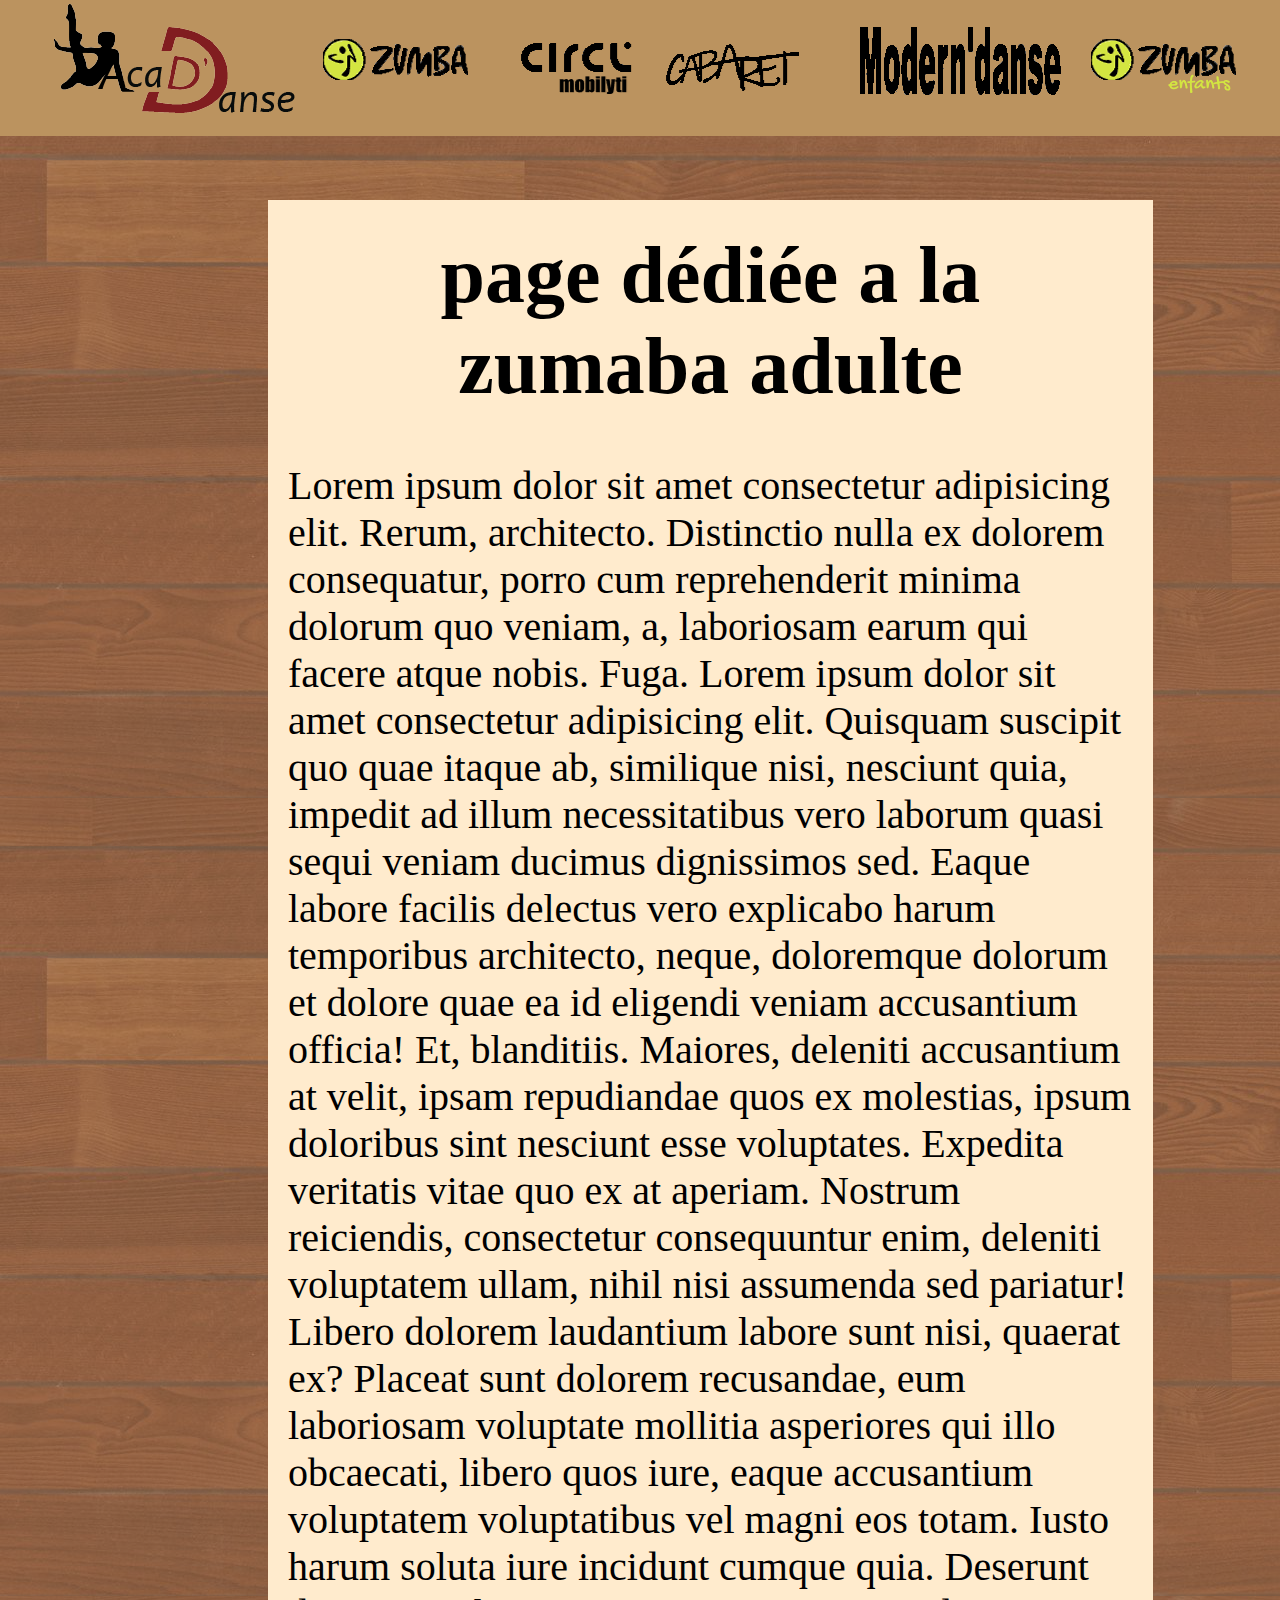
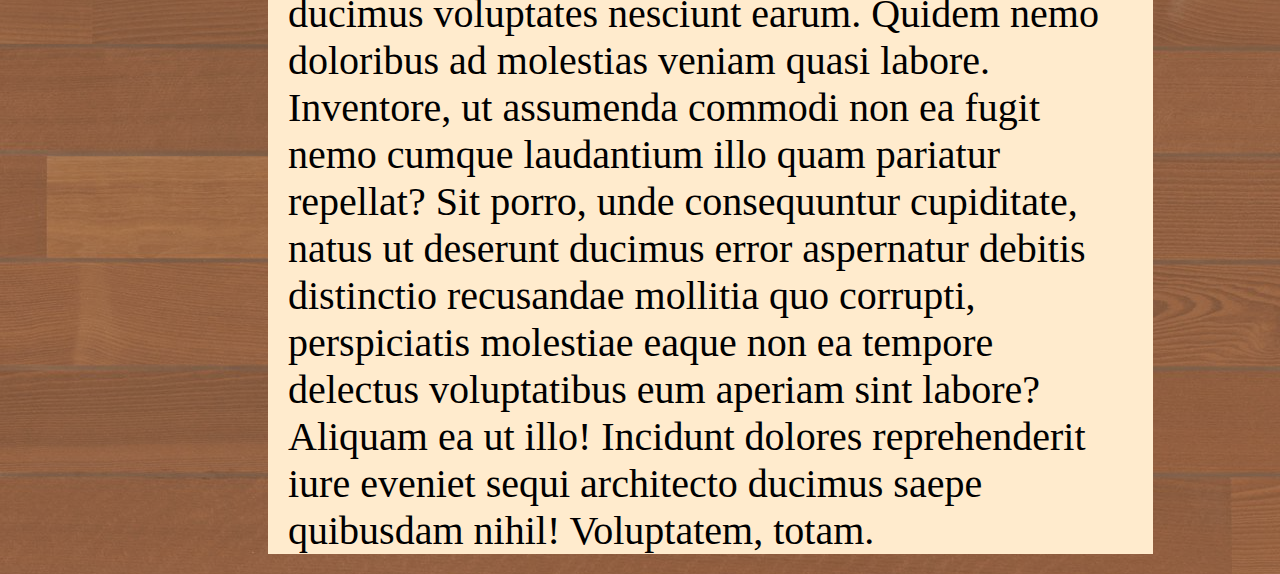
==== index2.html @ 11e07036 "ajou" ====
<!DOCTYPE html>
<html lang="fr">
<head>
    <meta charset="UTF-8">
    <meta name="viewport" content="width=device-width, initial-scale=1.0">
    <title>acad'danse</title>
    <link rel="stylesheet" href="style.css">
</head>
<body>

    <div id="barreR" class=header>


        <a id="buttonM" href="index.html">tttttttttttttttttttttttttttttttt</a>
        <a id="button1" href="index2.html">boutton 2</a>
        <a id="button2" href="index3.html">boutton 3</a>
        <a id="button3" href="index4.html">boutton 4</a>
        <a id="button4" href="index5.html">boutton 5</a>
        <a id="button5" href="index6.html">boutton 6</a>
    </div>

    <div class="txt">
        <h1 id="h1">page dédiée a la zumaba adulte</h1>
        <p id="p">Lorem ipsum dolor sit amet consectetur adipisicing elit. Rerum, architecto. Distinctio 
            nulla ex dolorem consequatur, porro cum reprehenderit minima dolorum quo veniam, a, 
            laboriosam earum qui facere atque nobis. Fuga. Lorem ipsum dolor sit amet consectetur 
            adipisicing elit. Quisquam suscipit quo quae itaque ab, similique nisi, nesciunt quia, 
            impedit ad illum necessitatibus vero laborum quasi sequi veniam ducimus dignissimos sed. 
            Eaque labore facilis delectus vero explicabo harum temporibus architecto, neque, doloremque 
            dolorum et dolore quae ea id eligendi veniam accusantium officia! Et, blanditiis. Maiores, 
            deleniti accusantium at velit, ipsam repudiandae quos ex molestias, ipsum doloribus sint 
            nesciunt esse voluptates. Expedita veritatis vitae quo ex at aperiam. Nostrum reiciendis, 
            consectetur consequuntur enim, deleniti voluptatem ullam, nihil nisi assumenda sed pariatur! 
            Libero dolorem laudantium labore sunt nisi, quaerat ex? Placeat sunt dolorem recusandae, eum 
            laboriosam voluptate mollitia asperiores qui illo obcaecati, libero quos iure, eaque accusantium 
            voluptatem voluptatibus vel magni eos totam. Iusto harum soluta iure incidunt cumque quia. Deserunt 
            ducimus voluptates nesciunt earum. Quidem nemo doloribus ad molestias veniam quasi labore. Inventore, 
            ut assumenda commodi non ea fugit nemo cumque laudantium illo quam pariatur repellat? Sit porro, unde 
            consequuntur cupiditate, natus ut deserunt ducimus error aspernatur debitis distinctio recusandae 
            mollitia quo corrupti, perspiciatis molestiae eaque non ea tempore delectus voluptatibus eum aperiam
             sint labore? Aliquam ea ut illo! Incidunt dolores reprehenderit iure eveniet sequi architecto ducimus 
             saepe quibusdam nihil! Voluptatem, totam. </p>
 
    </div>

</body>
</html>
---- style.css ----
body {
    background-color: rgba(158, 95, 53, 0.842);
    background-image: url(planché.png);
    border: 0px;
}

#barreR{
    position: fixed;
    background-color: rgb(187, 147, 95);
    width: 100%;
    text-align: left;
    height: 28px;  
    padding: 54px;
    border: none;
    margin: 0px;
    top: 0;
    left: 0;

}

#buttonM {
    padding: 50px;
    text-decoration : none;
    background-image: url(sans\ le\ fond_AcaDDanse.png);
    border: none;
    margin: 0px;
    color: black;
    width: 50;
    color: rgba(240, 255, 255, 0);
    

}

#logo{
    width: 30px;
    height: 28px;
    margin: 0px;
    border: none;
}
.txt{
    background-color: blanchedalmond;
    width: 70%;
    height: auto;
    margin-top: 200px;
    margin-left: 260px;
    border: initial;
    font-size: 40px;
   
}

#p{
    margin: 20px;
}

h1{
    text-align: center;
    margin-top: 150px;
    margin-bottom: 20px;
    padding: 30px;
    
}

#button1 {
    padding: 47px;
    text-decoration : none;
    background-image: url(vcgb.png);
    border: none;
    color: black;
    width: 50;
    color: rgba(240, 255, 255, 0);
    margin-left: 20px;
    height: 100%;

    

}

#button3 {
    padding: 40px;
    text-decoration : none;
    background-image: url(cabaret.png);
    border: none;
    color: black;
    width: 50;
    color: rgba(240, 255, 255, 0);
    margin-left: 20px;
    height: 100%;

    

}

#button4 {
    padding: 90px;
    text-decoration : none;
    background-image: url(moderndanse.png);
    border: none;
    color: black;
    width: 40;
    color: rgba(240, 255, 255, 0);
    margin-left: 20px;
    height: 100%;

    

}

#button2 {
    padding: 37px;
    text-decoration : none;
    background-image: url(cicl.png);
    border: none;
    color: black;
    width: 50;
    color: rgba(240, 255, 255, 0);
    margin-left: 20px;
    height: 100%;

    

}



#button5 {
    padding: 47px;
    text-decoration : none;
    background-image: url(vcgb-1.png);
    border: none;
    color: black;
    width: 50;
    color: rgba(240, 255, 255, 0);
    margin-left: 20px;
    height: 100%;

    



}

#footer{
    bottom: 0px;
    left: 0px;
    background-color:  rgb(187, 147, 95);;
    width: 100%;
    height: 150px;
    margin: 0px;
    border: none;
    padding: 0px;
    margin-bottom: 0px;
    background-position-x: 0cm;
}

#liste{
    list-style: none;
    margin-top: 40px;
    padding-top: 40px;
    position: relative;
    text-align: center;
}
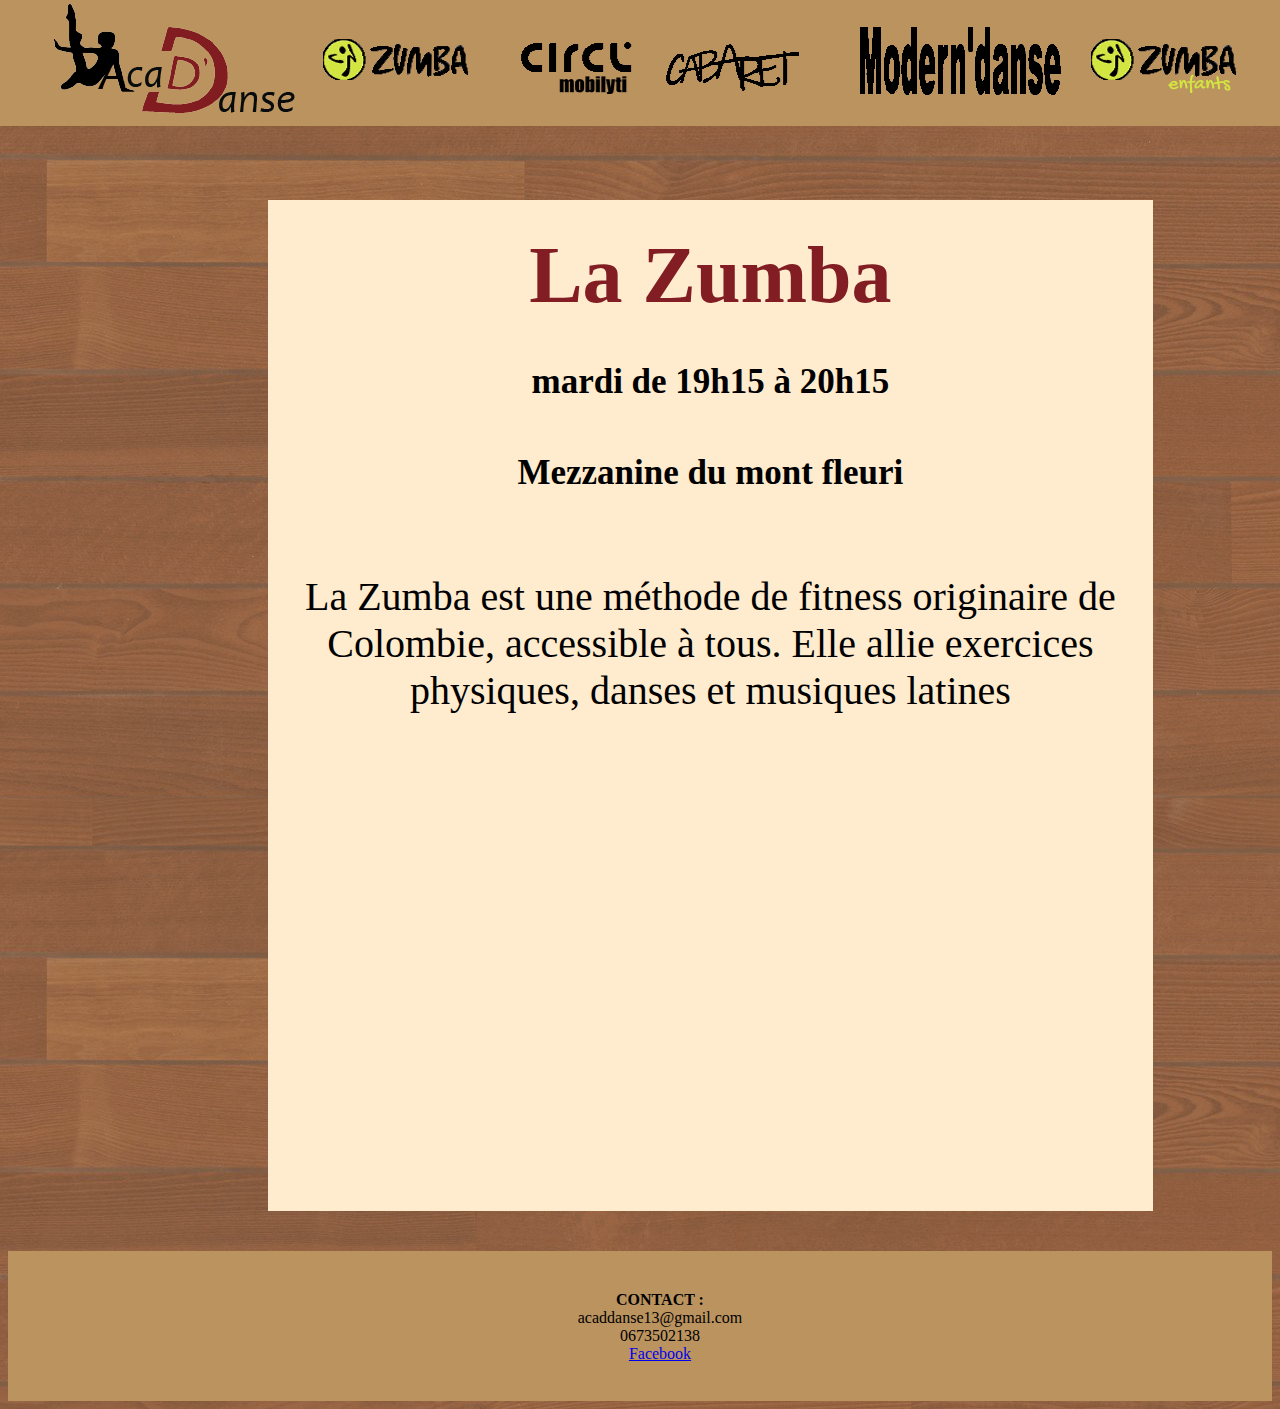
==== commit cc6aa2c6: "commit" ====
--- a/index2.html
+++ b/index2.html
@@ -20,27 +20,27 @@
     </div>
 
     <div class="txt">
-        <h1 id="h1">page dédiée a la zumaba adulte</h1>
-        <p id="p">Lorem ipsum dolor sit amet consectetur adipisicing elit. Rerum, architecto. Distinctio 
-            nulla ex dolorem consequatur, porro cum reprehenderit minima dolorum quo veniam, a, 
-            laboriosam earum qui facere atque nobis. Fuga. Lorem ipsum dolor sit amet consectetur 
-            adipisicing elit. Quisquam suscipit quo quae itaque ab, similique nisi, nesciunt quia, 
-            impedit ad illum necessitatibus vero laborum quasi sequi veniam ducimus dignissimos sed. 
-            Eaque labore facilis delectus vero explicabo harum temporibus architecto, neque, doloremque 
-            dolorum et dolore quae ea id eligendi veniam accusantium officia! Et, blanditiis. Maiores, 
-            deleniti accusantium at velit, ipsam repudiandae quos ex molestias, ipsum doloribus sint 
-            nesciunt esse voluptates. Expedita veritatis vitae quo ex at aperiam. Nostrum reiciendis, 
-            consectetur consequuntur enim, deleniti voluptatem ullam, nihil nisi assumenda sed pariatur! 
-            Libero dolorem laudantium labore sunt nisi, quaerat ex? Placeat sunt dolorem recusandae, eum 
-            laboriosam voluptate mollitia asperiores qui illo obcaecati, libero quos iure, eaque accusantium 
-            voluptatem voluptatibus vel magni eos totam. Iusto harum soluta iure incidunt cumque quia. Deserunt 
-            ducimus voluptates nesciunt earum. Quidem nemo doloribus ad molestias veniam quasi labore. Inventore, 
-            ut assumenda commodi non ea fugit nemo cumque laudantium illo quam pariatur repellat? Sit porro, unde 
-            consequuntur cupiditate, natus ut deserunt ducimus error aspernatur debitis distinctio recusandae 
-            mollitia quo corrupti, perspiciatis molestiae eaque non ea tempore delectus voluptatibus eum aperiam
-             sint labore? Aliquam ea ut illo! Incidunt dolores reprehenderit iure eveniet sequi architecto ducimus 
-             saepe quibusdam nihil! Voluptatem, totam. </p>
- 
+        <h1 id="h1">La Zumba
+           <br><strong id="zm">mardi de 19h15 à 20h15  <br>Mezzanine du mont fleuri</strong></h1>
+        <p id="pz">La Zumba est une méthode de fitness originaire 
+            de Colombie, accessible à tous. Elle allie exercices physiques, danses
+            et musiques latines</p>
+            <br>
+
+        <br>
+
+        <iframe id="vodz" src="https://www.facebook.com/plugins/video.php?height=316&href=https%3A%2F%2Fwww.facebook.com%2F100057789844462%2Fvideos%2F533960834544357%2F&show_text=false&width=560&t=0" width="560" height="316" style="border:none;overflow:hidden" scrolling="no" frameborder="0" allowfullscreen="true" allow="autoplay; clipboard-write; encrypted-media; picture-in-picture; web-share" allowFullScreen="true"></iframe>
+         <br>
+    </div>
+
+    <div id="footer">
+        <ol id="liste">
+            <li><strong>CONTACT :</strong></li>
+            <li>acaddanse13@gmail.com</li>
+            <li>0673502138</li>
+            <li><a href="https://www.facebook.com/people/Acaddanse/100057789844462/">Facebook</a></li>
+        </ol>
+
     </div>
 
 </body>
--- a/style.css
+++ b/style.css
@@ -9,7 +9,7 @@
     background-color: rgb(187, 147, 95);
     width: 100%;
     text-align: left;
-    height: 28px;  
+    height: auto;  
     padding: 54px;
     border: none;
     margin: 0px;
@@ -50,6 +50,10 @@
 
 #p{
     margin: 20px;
+    width: 70%;
+    position: unset;
+    float: left;
+    padding: 0px;
 }
 
 h1{
@@ -57,6 +61,7 @@
     margin-top: 150px;
     margin-bottom: 20px;
     padding: 30px;
+    color: rgb(129, 29, 35);
     
 }
 
@@ -160,3 +165,140 @@
     text-align: center;
 }
 
+#h2{
+    text-align: center;
+}
+
+#pl{
+    width: 20%;
+    height: 20%;
+    margin-left: auto;
+    margin-bottom: 200px;
+    margin-top: 25px;
+    position: unset;
+
+
+
+}
+
+#p2{
+    margin-left: 20px;
+    margin-top: 0px;
+    width: 80%;
+    position: unset;
+}
+
+#pp{
+    width: 50%;
+}
+
+#pa{
+    width: 50%;
+    border-right: black;
+    border-right: 2px;
+}
+
+#ps{
+    width: 90%;
+    margin-left:50px ;
+    font-size: 30px;
+    text-align: center;
+    position: flex;
+    display: block;
+    
+
+}
+
+#pz{
+    text-align: center;
+
+}
+
+#lc {
+    text-align: center;
+    list-style: inside;
+
+}
+
+#h3{
+    text-align: center;
+    margin-bottom: 100px;
+}
+
+#pz2{
+    text-align: center;
+    
+}
+
+#zm{
+    font-size: 35px;
+    color: black;
+}
+
+#vod{
+    display: block;
+    margin-left: auto;
+    margin-right: auto;
+}
+
+#p1{
+    width: 50%;
+    height: auto;
+    display: block;
+    margin-left: auto;
+    margin-right: auto;
+}
+ 
+#p2{
+    width: 45%;
+    height: auto;
+    display: block;
+    margin-left: auto;
+    margin-right: auto;
+}
+
+#p3{
+   width: 50%;
+   height: auto;
+   display: block;
+   margin-left: auto;
+   margin-right: auto; 
+}
+
+#p4{
+    width: 50%;
+    height: auto;
+    display: block;
+    margin-left: auto;
+    margin-right: auto;
+}
+
+#forum{
+    display: block;
+    margin-left: auto;
+    margin-right: auto;
+    width: 50%;
+    height: auto;
+}
+
+
+#vodz{
+    display: block;
+    margin-left: auto;
+    margin-right: auto;
+    width: 45%;
+}
+
+#pc{
+    display: block;
+    margin-left: auto;
+    margin-right: auto;
+    width: 50%;
+    height: auto;
+}
+
+#zp{
+    display: block;
+    margin-left: auto;
+    margin-right: auto;
+}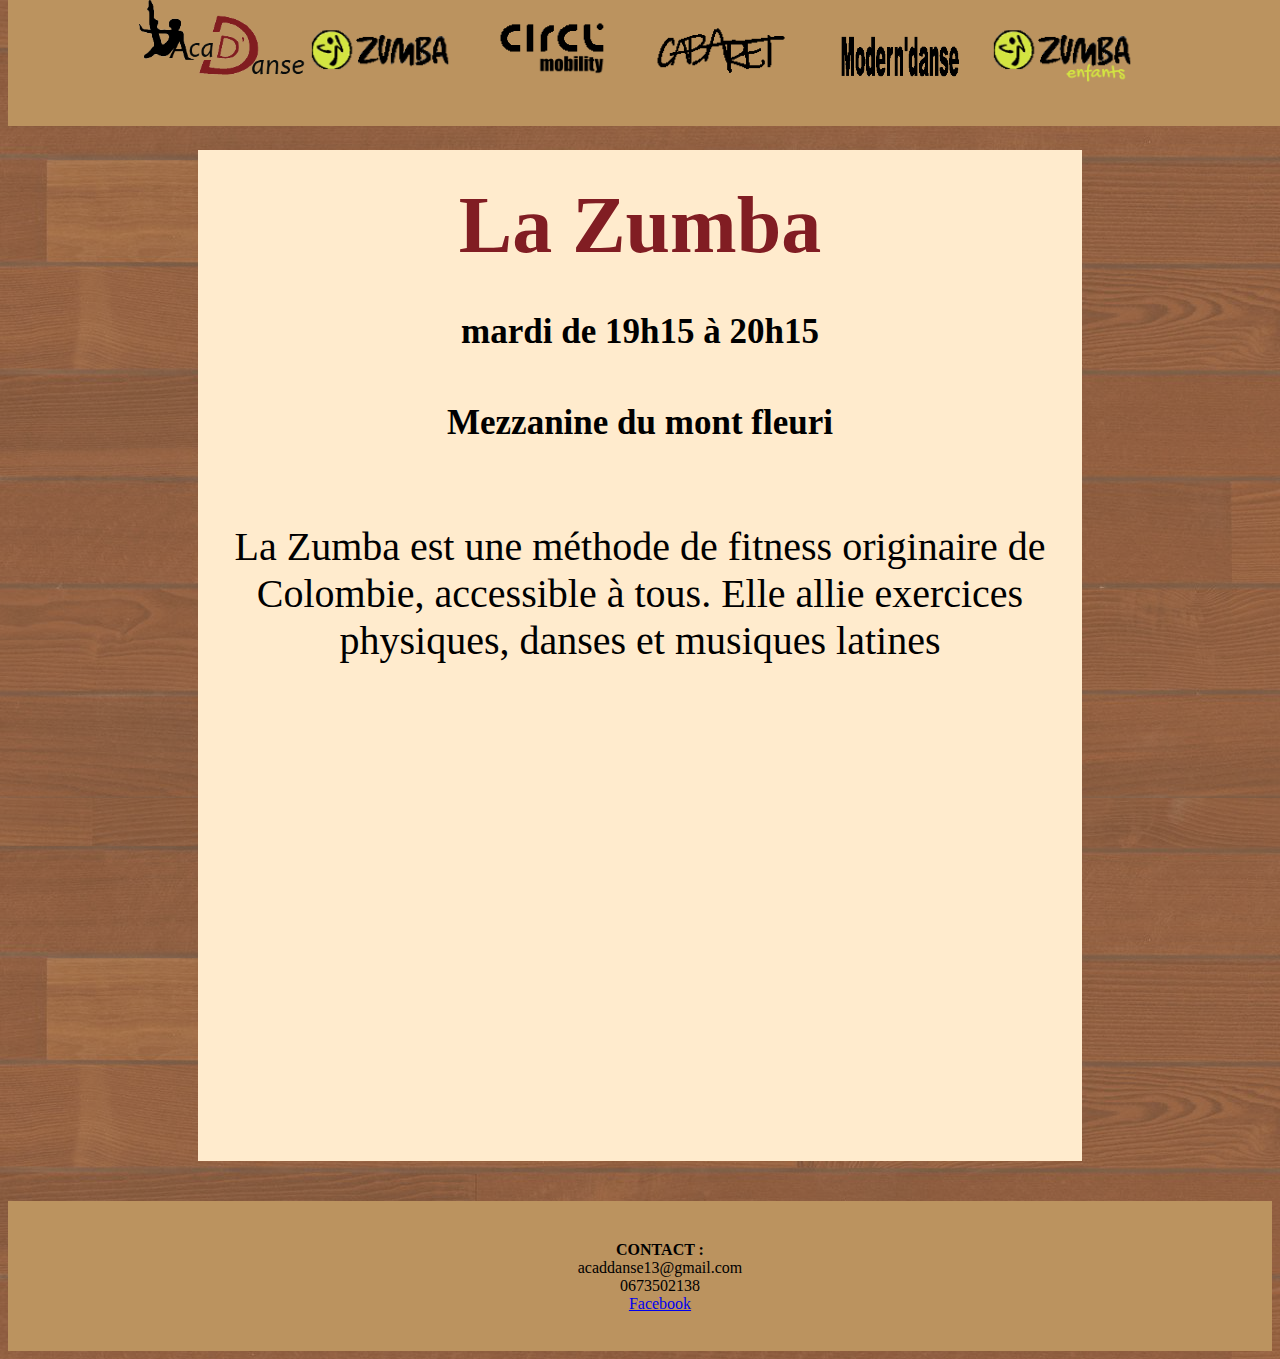
==== commit 4a4d4417: "Update index2.html" ====
--- a/index2.html
+++ b/index2.html
@@ -5,6 +5,7 @@
     <meta name="viewport" content="width=device-width, initial-scale=1.0">
     <title>acad'danse</title>
     <link rel="stylesheet" href="style.css">
+    <link href="logo s.png" rel="shortcut icon" >
 </head>
 <body>
 
@@ -44,4 +45,4 @@
     </div>
 
 </body>
-</html>+</html>
--- a/style.css
+++ b/style.css
@@ -8,28 +8,31 @@
     position: fixed;
     background-color: rgb(187, 147, 95);
     width: 100%;
-    text-align: left;
-    height: auto;  
-    padding: 54px;
+    height: 14%;
     border: none;
     margin: 0px;
     top: 0;
-    left: 0;
+    text-align: center;
 
 }
 
 #buttonM {
-    padding: 50px;
+
+    height: 80%;
+    width: 13%;
     text-decoration : none;
     background-image: url(sans\ le\ fond_AcaDDanse.png);
-    border: none;
-    margin: 0px;
-    color: black;
-    width: 50;
-    color: rgba(240, 255, 255, 0);
-    
-
-}
+    color: black;
+    border: 100%;
+    display: inline-block; 
+    background-size: contain;
+    background-repeat: no-repeat;
+
+    color: rgba(240, 255, 255, 0);
+    
+
+}
+
 
 #logo{
     width: 30px;
@@ -41,10 +44,11 @@
     background-color: blanchedalmond;
     width: 70%;
     height: auto;
-    margin-top: 200px;
-    margin-left: 260px;
     border: initial;
+    position: center;
     font-size: 40px;
+    display: block;
+    margin-left: 15%;
    
 }
 
@@ -66,60 +70,72 @@
 }
 
 #button1 {
-    padding: 47px;
+
+    height: 80%;
+    display: inline-block; 
+    background-size: contain;
+    background-repeat: no-repeat;
+
     text-decoration : none;
     background-image: url(vcgb.png);
     border: none;
     color: black;
-    width: 50;
-    color: rgba(240, 255, 255, 0);
-    margin-left: 20px;
-    height: 100%;
+    width: 13%;
+    color: rgba(240, 255, 255, 0);
+
 
     
 
 }
 
 #button3 {
-    padding: 40px;
+    background-size: contain;
+    background-repeat: no-repeat;
+    display: inline-block; 
     text-decoration : none;
     background-image: url(cabaret.png);
     border: none;
     color: black;
-    width: 50;
-    color: rgba(240, 255, 255, 0);
-    margin-left: 20px;
-    height: 100%;
+    width: 13%;
+    color: rgba(240, 255, 255, 0);
+    height: 80%;
+
 
     
 
 }
 
 #button4 {
-    padding: 90px;
+    background-size: contain;
+    background-repeat: no-repeat;
+    height: 90%;
+    display: inline-block; 
     text-decoration : none;
     background-image: url(moderndanse.png);
     border: none;
     color: black;
-    width: 40;
-    color: rgba(240, 255, 255, 0);
-    margin-left: 20px;
-    height: 100%;
+    width: 13%;
+    color: rgba(240, 255, 255, 0);
+
+
 
     
 
 }
 
 #button2 {
-    padding: 37px;
+    background-size: contain;
+    background-repeat: no-repeat;
+    display: inline-block; 
     text-decoration : none;
     background-image: url(cicl.png);
     border: none;
     color: black;
-    width: 50;
-    color: rgba(240, 255, 255, 0);
-    margin-left: 20px;
-    height: 100%;
+    width: 13%;
+    height: 80%;
+    color: rgba(240, 255, 255, 0);
+
+
 
     
 
@@ -128,15 +144,17 @@
 
 
 #button5 {
-    padding: 47px;
+    background-size: contain;
+    background-repeat: no-repeat;
+    display: inline-block; 
     text-decoration : none;
     background-image: url(vcgb-1.png);
     border: none;
     color: black;
-    width: 50;
-    color: rgba(240, 255, 255, 0);
-    margin-left: 20px;
-    height: 100%;
+    width: 13%;
+    color: rgba(240, 255, 255, 0);
+    height: 80%;
+
 
     
 
@@ -301,4 +319,5 @@
     display: block;
     margin-left: auto;
     margin-right: auto;
-}+    height: auto;
+}
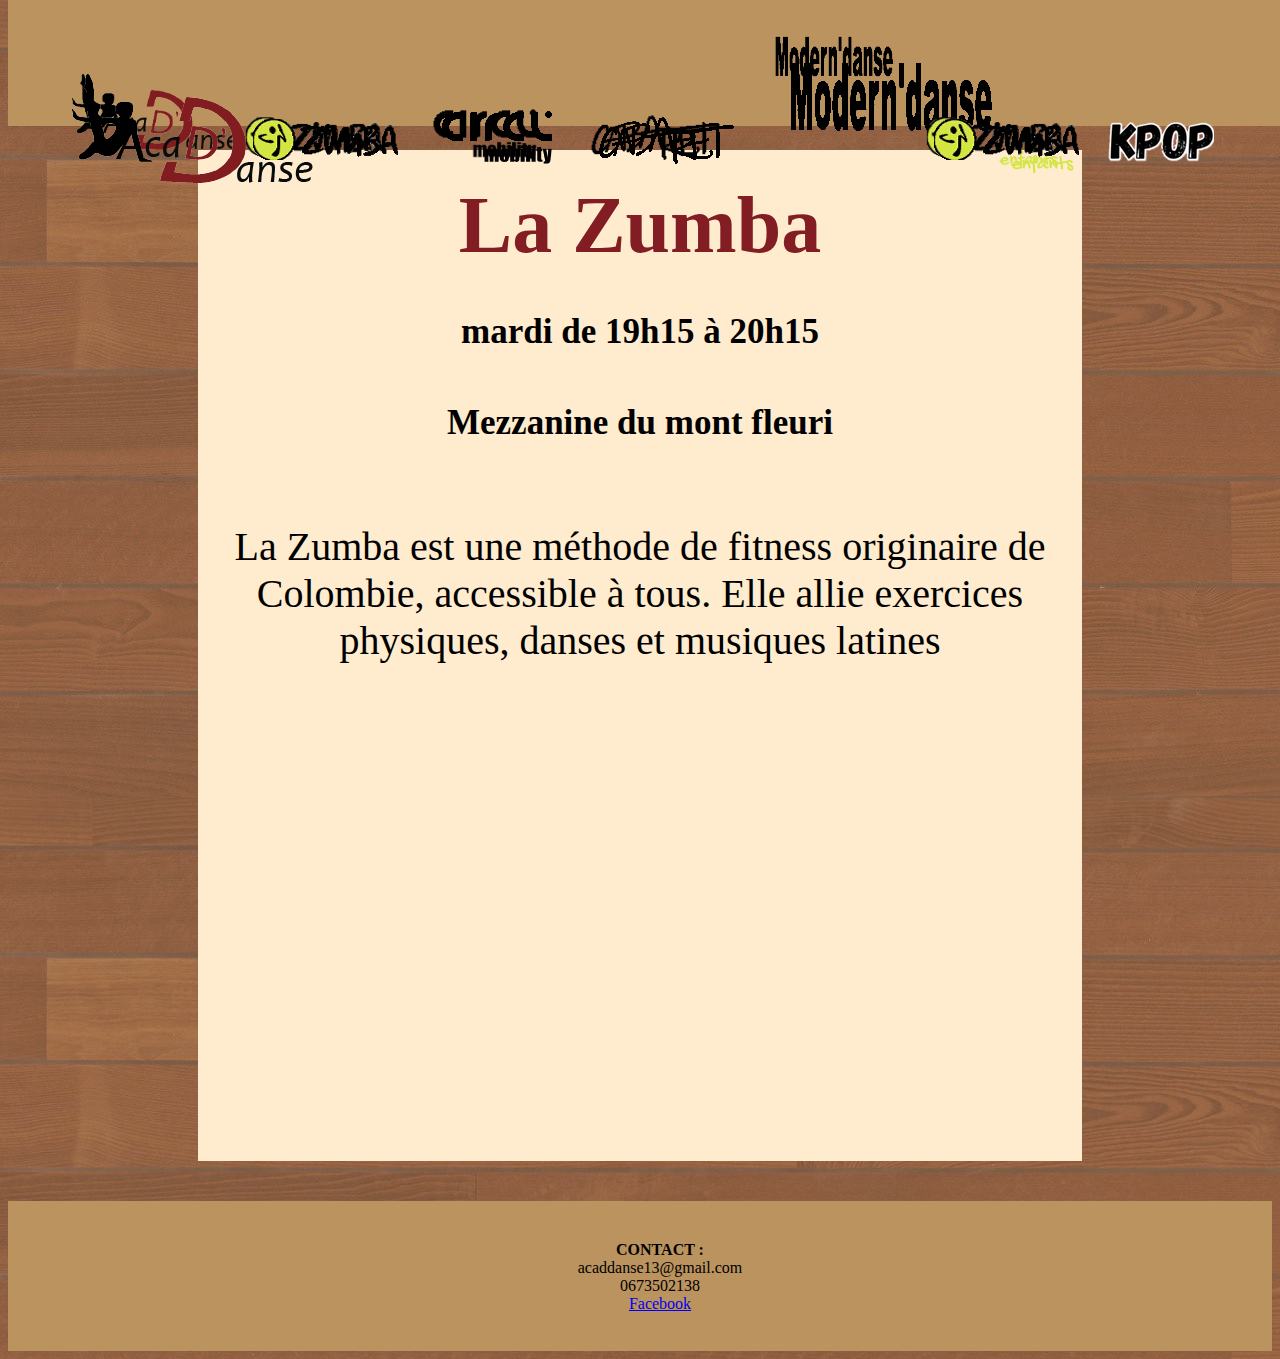
==== commit 331de7b4: "maj annuelle" ====
--- a/index2.html
+++ b/index2.html
@@ -11,13 +11,13 @@
 
     <div id="barreR" class=header>
 
-
-        <a id="buttonM" href="index.html">tttttttttttttttttttttttttttttttt</a>
-        <a id="button1" href="index2.html">boutton 2</a>
-        <a id="button2" href="index3.html">boutton 3</a>
-        <a id="button3" href="index4.html">boutton 4</a>
-        <a id="button4" href="index5.html">boutton 5</a>
-        <a id="button5" href="index6.html">boutton 6</a>
+        <a id="buttonM" href="index.html"><img  class="BuIm1" src="sans le fond_AcaDDanse.png" alt=""></a>
+        <a id="button1" href="index2.html"><img src="vcgb.png" alt=""></a>
+        <a id="button2" href="index3.html"><img src="cicl.png" alt=""></a>
+        <a id="button3" href="index4.html"><img src="cabaret.png" alt=""></a>
+        <a id="button4" href="index5.html"><img class="BuIm4" src="moderndanse.png" alt=""></a>
+        <a id="button5" href="index6.html"><img src="vcgb-1.png" alt=""></a>
+        <a id="button7" href="index8.html"><img src="actus_logo-color.png" alt=""></a>
     </div>
 
     <div class="txt">
@@ -45,4 +45,4 @@
     </div>
 
 </body>
-</html>
+</html>--- a/style.css
+++ b/style.css
@@ -2,6 +2,7 @@
     background-color: rgba(158, 95, 53, 0.842);
     background-image: url(planché.png);
     border: 0px;
+
 }
 
 #barreR{
@@ -321,3 +322,30 @@
     margin-right: auto;
     height: auto;
 }
+
+#ar{
+    width: 70%;
+    position: unset;
+    margin-left: 15%;
+    margin-right: 15%;
+}
+
+#vod_kpop{
+    width: 70%;
+    margin-left: 15%;
+    margin-right: 15%;
+
+}
+
+#h4_kpop{
+    text-align: center;
+}
+
+#Actus{
+    color: rgb(129, 29, 35);
+    text-align: center;
+}
+
+#h2_k{
+    text-align: center;
+}
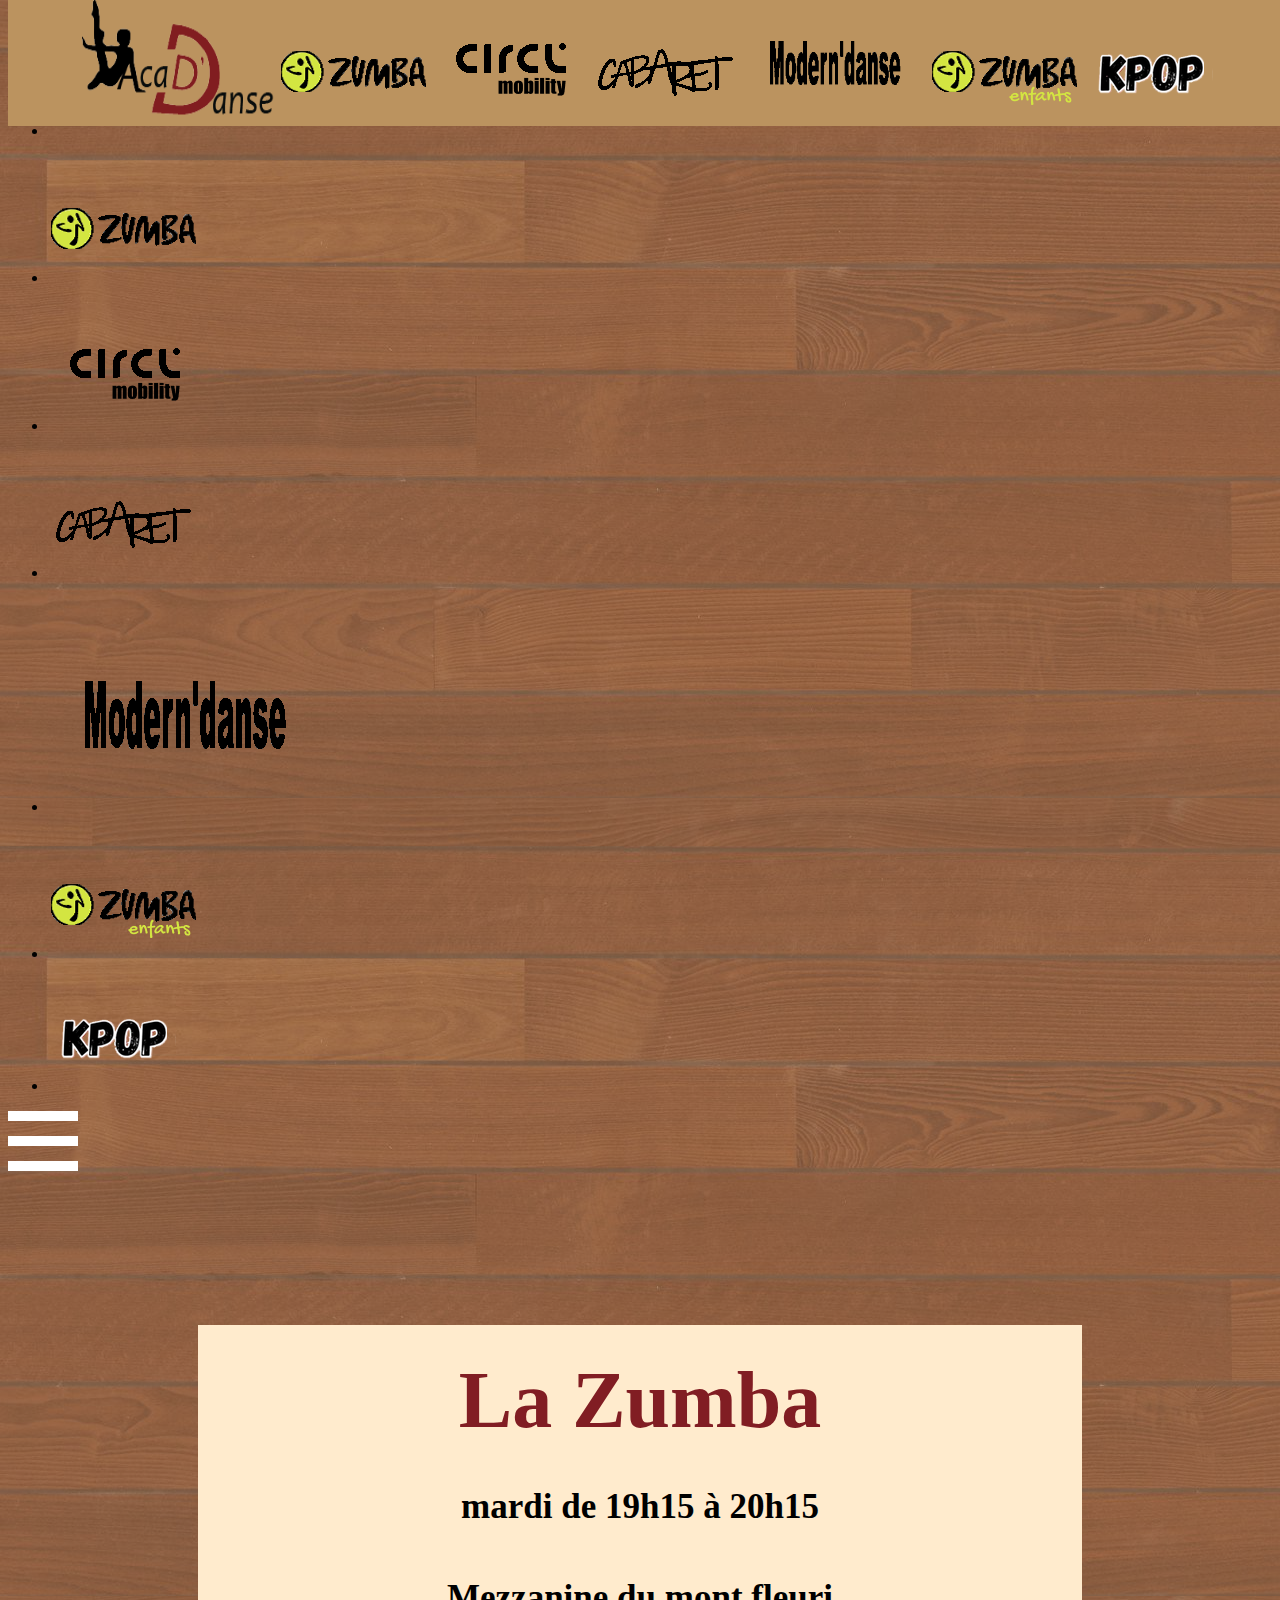
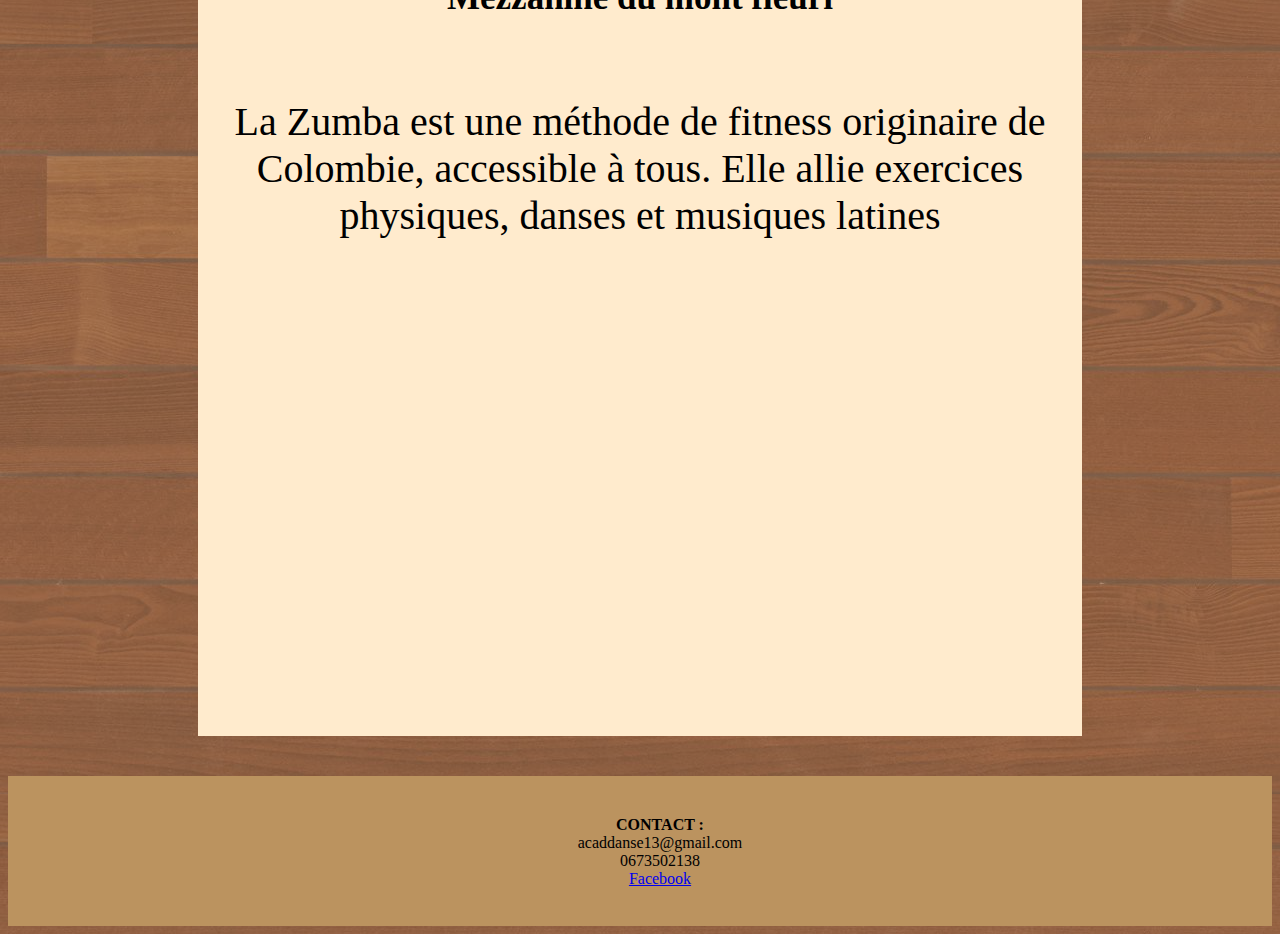
==== commit 081cee0a: "Update index2.html" ====
--- a/index2.html
+++ b/index2.html
@@ -6,8 +6,37 @@
     <title>acad'danse</title>
     <link rel="stylesheet" href="style.css">
     <link href="logo s.png" rel="shortcut icon" >
+    <script src="script.js" ></script>
 </head>
 <body>
+    <nav class="navbar">
+        <div class="nav-links">
+            <ul>
+                <li class="e"><a href="index.html"><img src="sans le fond_AcaDDanse.png" alt=""></a></li>
+                <br>
+                <br>
+                <li class="b"><a href="#"><img class="im2" src="vcgb.png" alt=""></a></li>
+                <br>
+                <br>
+                <li class="c"><a href="index3.html"><img src="cicl.png" alt=""></a></li>
+                <br>
+                <br>
+                <li class="d"><a href="index4.html"><img src="cabaret.png" alt=""></a></li>
+                <br>
+                <br>
+                <li class="f"><a href="index5.html"><img src="moderndanse.png" alt=""></a></li>
+                <br>
+                <br>
+                <li class="g"><a href="index6.html"><img src="vcgb-1.png" alt=""></a></li>
+                <br>
+                <br>
+                <li class="h"><a href="index8.html"><img src="actus_logo-color.png" alt=""></a></li>
+
+            </ul>
+            
+        </div>
+        <img src="menu-btn.png" alt="" class="menu">
+    </nav>
 
     <div id="barreR" class=header>
 
@@ -43,6 +72,7 @@
         </ol>
 
     </div>
+    <script src="script.js" ></script>
 
 </body>
-</html>+</html>
--- a/style.css
+++ b/style.css
@@ -1,7 +1,7 @@
 body {
     background-color: rgba(158, 95, 53, 0.842);
     background-image: url(planché.png);
-    border: 0px;
+    border: none;
 
 }
 
@@ -10,28 +10,27 @@
     background-color: rgb(187, 147, 95);
     width: 100%;
     height: 14%;
-    border: none;
-    margin: 0px;
+    float: left;
     top: 0;
     text-align: center;
 
 }
 
 #buttonM {
-
-    height: 80%;
-    width: 13%;
-    text-decoration : none;
-    background-image: url(sans\ le\ fond_AcaDDanse.png);
-    color: black;
-    border: 100%;
-    display: inline-block; 
-    background-size: contain;
-    background-repeat: no-repeat;
-
-    color: rgba(240, 255, 255, 0);
-    
-
+    transition-duration: 0.4s;
+    height: 100%;
+    width: 15%;
+    text-decoration : none;
+    color: black;
+    border: none;
+    display: inline-block; 
+    color: rgba(240, 255, 255, 0);
+
+}
+
+#buttonM :hover {
+    background-color: rgb(154, 122, 79);
+    transition-duration: 0.4s;
 }
 
 
@@ -72,56 +71,65 @@
 
 #button1 {
 
-    height: 80%;
-    display: inline-block; 
-    background-size: contain;
-    background-repeat: no-repeat;
-
-    text-decoration : none;
-    background-image: url(vcgb.png);
-    border: none;
-    color: black;
-    width: 13%;
-    color: rgba(240, 255, 255, 0);
+    height: 100%;
+    display: inline-block; 
+    background-size: contain;
+    background-repeat: no-repeat;
+
+    text-decoration : none;
+    border: none;
+    color: black;
+    width: 12,5%;
+}
+
+#button1 :hover{
+    background-color: rgb(154, 122, 79);
+    transition-duration: 0.4s;
+}
+
+
+
+
+
+#button3 {
+    background-size: contain;
+    background-repeat: no-repeat;
+    display: inline-block; 
+    text-decoration : none;
+    border: none;
+    color: black;
+    width: 12,5%;
+    color: rgba(240, 255, 255, 0);
+    height: 100%;
 
 
     
 
 }
-
-#button3 {
-    background-size: contain;
-    background-repeat: no-repeat;
-    display: inline-block; 
-    text-decoration : none;
-    background-image: url(cabaret.png);
-    border: none;
-    color: black;
-    width: 13%;
-    color: rgba(240, 255, 255, 0);
-    height: 80%;
+#button3:hover{
+    background-color: rgb(154, 122, 79);
+    transition-duration: 0.4s;
+}
+
+#button4 {
+    background-size: contain;
+    background-repeat: no-repeat;
+    height: 100%;
+    display: inline-block; 
+    text-decoration : none;
+    border: none;
+    color: black;
+    width: 12,5%;
+    color: rgba(240, 255, 255, 0);
+
 
 
     
 
 }
-
-#button4 {
-    background-size: contain;
-    background-repeat: no-repeat;
-    height: 90%;
-    display: inline-block; 
-    text-decoration : none;
-    background-image: url(moderndanse.png);
-    border: none;
-    color: black;
-    width: 13%;
-    color: rgba(240, 255, 255, 0);
-
-
-
-    
-
+#button4 :hover{
+    background-color: rgb(154, 122, 79);
+    transition-duration: 0.4s;
 }
 
 #button2 {
@@ -129,18 +137,17 @@
     background-repeat: no-repeat;
     display: inline-block; 
     text-decoration : none;
-    background-image: url(cicl.png);
-    border: none;
-    color: black;
-    width: 13%;
-    height: 80%;
-    color: rgba(240, 255, 255, 0);
-
-
-
-    
-
-}
+    border: none;
+    color: black;
+    width:12,5%;
+    height: 100%;
+    color: rgba(240, 255, 255, 0);
+}
+#button2 :hover{
+    background-color: rgb(154, 122, 79);
+    transition-duration: 0.4s;
+}
+
 
 
 
@@ -149,18 +156,43 @@
     background-repeat: no-repeat;
     display: inline-block; 
     text-decoration : none;
-    background-image: url(vcgb-1.png);
-    border: none;
-    color: black;
-    width: 13%;
-    color: rgba(240, 255, 255, 0);
-    height: 80%;
-
-
-    
-
-
-
+    border: none;
+    color: black;
+    width: 12,5%;
+    color: rgba(240, 255, 255, 0);
+    height: 100%;
+}
+#button5 :hover{
+    background-color: rgb(154, 122, 79);
+    transition-duration: 0.4s;
+}
+
+#button6{
+    background-size: contain;
+    background-repeat: no-repeat;
+    display: inline-block; 
+    text-decoration : none;
+    border: none;
+    color: black;
+    color: rgba(240, 255, 255, 0);
+    height: 100%;
+}  #button6 :hover{
+    background-color: rgb(154, 122, 79);
+    transition-duration: 0.4s;
+}
+
+#button7{
+    background-size: contain;
+    background-repeat: no-repeat;
+    display: inline-block; 
+    text-decoration : none;
+    border: none;
+    color: black;
+    color: rgba(240, 255, 255, 0);
+    height: 100%;
+}  #button7 :hover{
+    background-color: rgb(154, 122, 79);
+    transition-duration: 0.4s;
 }
 
 #footer{
@@ -212,9 +244,11 @@
 }
 
 #pa{
-    width: 50%;
-    border-right: black;
-    border-right: 2px;
+    display: block;
+    margin-left: auto;
+    margin-right: auto;
+    width: 50%;
+    height: auto;
 }
 
 #ps{
@@ -349,3 +383,23 @@
 #h2_k{
     text-align: center;
 }
+
+.BuIm1{
+    width: 100%;
+    height: 100%;
+}
+
+.BuIm4{
+    width: 100%;
+    height: 100%;
+}
+
+#Pdel{
+    width: 20%;
+    height: 20%;
+    display: block;
+    margin-left: auto;
+    margin-right: auto;
+ 
+
+}
